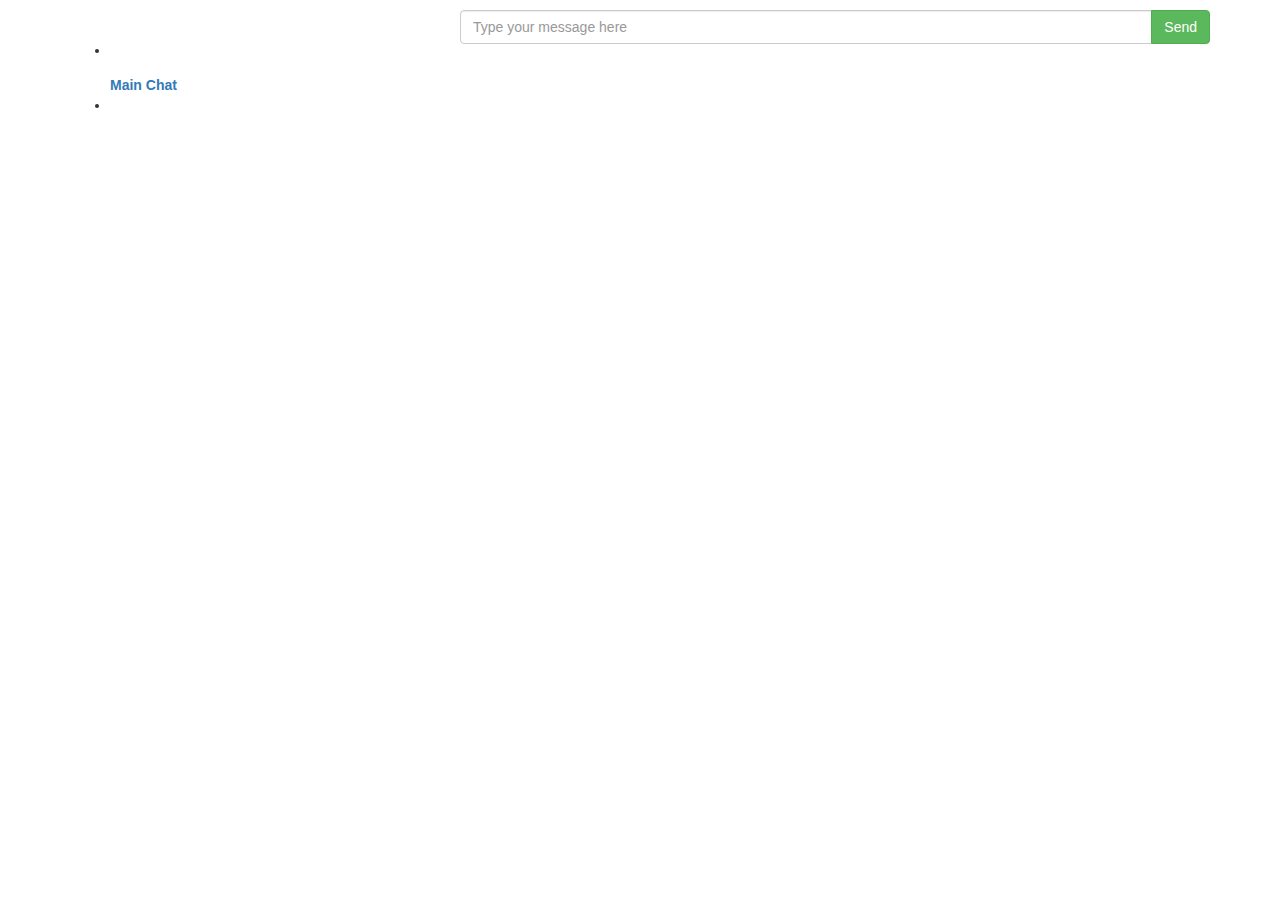
==== sau-chat-app-client/src/main/resources/templates/index.html @ 8099b0bc "Kullanıcının kayıtlı istediği kullanıcıya mesaj gönderdiği mekanizma tamamlandı. Client ve Server An" ====
<!DOCTYPE html>
<html xmlns:th="http://www.thymeleaf.org">
<head>
<meta charset="utf-8">


<meta name="viewport" content="width=device-width, initial-scale=1">
<link
	href="https://netdna.bootstrapcdn.com/bootstrap/3.3.4/css/bootstrap.min.css"
	rel="stylesheet">
<link
	href="https://maxcdn.bootstrapcdn.com/font-awesome/4.3.0/css/font-awesome.min.css"
	rel="stylesheet">
<link rel="stylesheet" href="css/chat.css">
</head>
<body>
	<div id="userName" th:attr="userName=${userName}"></div>
	<div class="container bootstrap snippets bootdey">
		<div class="row">
			<div class="col-md-4 bg-white ">
				<div class=" row border-bottom padding-sm" style="height: 40px;">
				</div>
				<ul class="friend-list">
					<li class="active bounceInDown"><a class="clearfix" onclick="hideOtherDivs('main')">
							<img src="images/chat.png" alt class="img-circle">
							<div class="friend-name">
								<strong>Main Chat</strong>
							</div>
					</a></li>
					<li th:each="user : ${userList}" class="active bounceInDown"><a class="clearfix" th:onclick="hideOtherDivs([[${user.username}]])">
							<img src="https://bootdey.com/img/Content/user_1.jpg" alt class="img-circle">
							<div class="friend-name">
								<strong th:text="${user.username}"></strong>
							</div>
					</a></li>

				</ul>
			</div>


			<div class="col-md-8 bg-white chatDiv main">
				<div class="chat-message">
					<ul class="chat" id="chat-list-ul-main">
						
					</ul>
				</div>
				<div class="chat-box bg-white">
					<div class="input-group">
						<input class="form-control border no-shadow no-rounded"
							placeholder="Type your message here" id="text-box-message-main">
						<span class="input-group-btn">
							<button class="btn btn-success no-rounded"
								onclick="sendMessage('main')" type="button">Send</button>
						</span>
					</div>
				</div>
			</div>
			
			<div class="col-md-8 bg-white chatDiv" th:each="user : ${userList}" style="display:none" th:classappend="${user.username}">
				<div class="chat-message">
					<ul class="chat" th:id="'chat-list-ul-' + ${user.username}">
						
					</ul>
				</div>
				<div class="chat-box bg-white">
					<div class="input-group">
						<input class="form-control border no-shadow no-rounded"
							placeholder="Type your message here" th:id="'text-box-message-' + ${user.username}">
						<span class="input-group-btn">
							<button class="btn btn-success no-rounded"
								th:onclick="sendMessage([[${user.username}]])" type="button">Send</button>
						</span>
					</div>
				</div>
			</div>
		</div>
	</div>
	<script src="http://code.jquery.com/jquery-1.10.2.min.js"></script>
	<script
		src="https://netdna.bootstrapcdn.com/bootstrap/3.3.4/js/bootstrap.min.js"></script>
	<script
		src="https://cdnjs.cloudflare.com/ajax/libs/sockjs-client/1.4.0/sockjs.js"></script>
	<script
		src="https://cdnjs.cloudflare.com/ajax/libs/stomp.js/2.3.3/stomp.js"></script>
	<script src="js/ChatClient.js"></script>
</body>
</html>
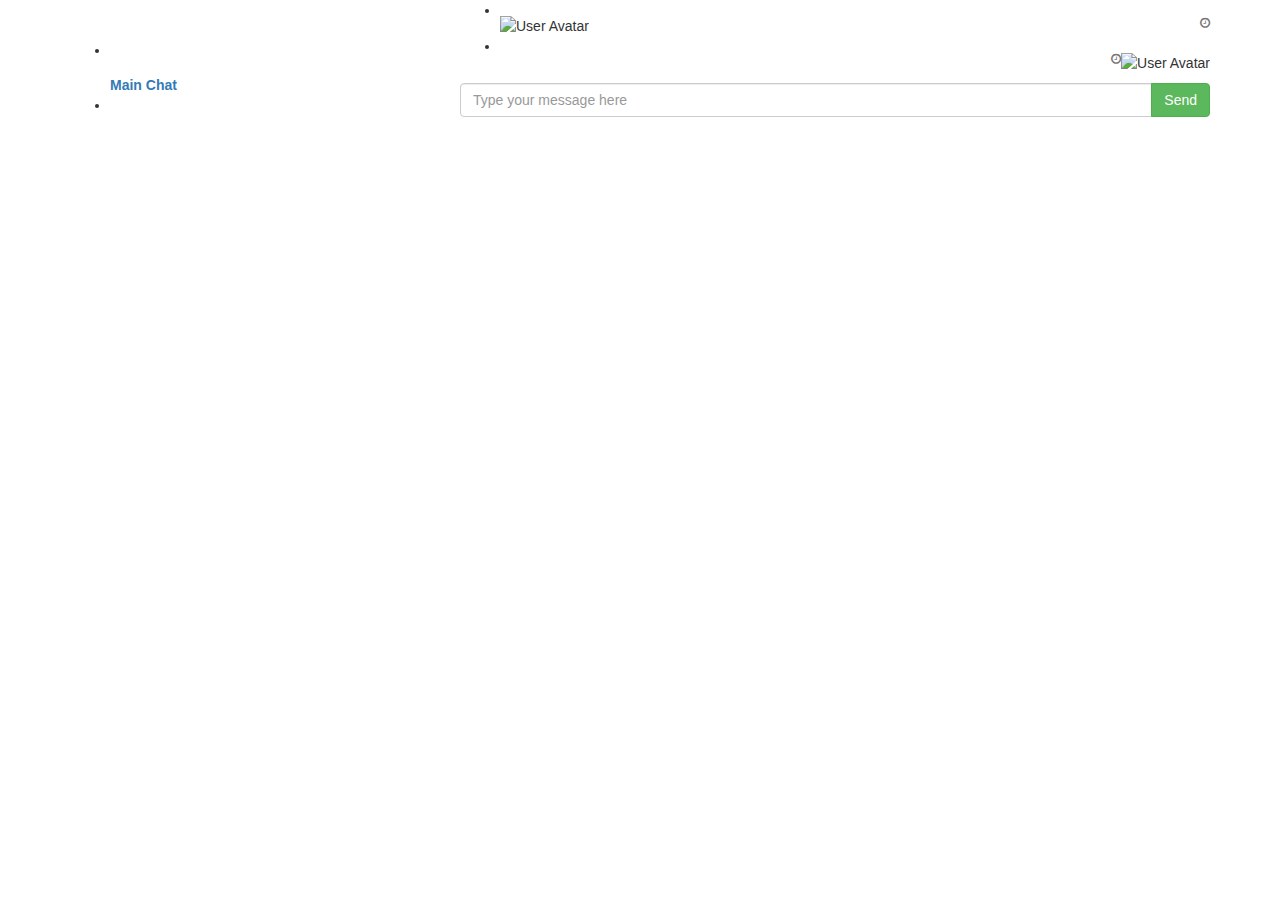
==== commit b6ae8d44: "Mesajların yanlış divlerde görünmesine sebep olan hata giderildi" ====
--- a/sau-chat-app-client/src/main/resources/templates/index.html
+++ b/sau-chat-app-client/src/main/resources/templates/index.html
@@ -21,14 +21,17 @@
 				<div class=" row border-bottom padding-sm" style="height: 40px;">
 				</div>
 				<ul class="friend-list">
-					<li class="active bounceInDown"><a class="clearfix" onclick="hideOtherDivs('main')">
-							<img src="images/chat.png" alt class="img-circle">
+					<li class="active bounceInDown"><a class="clearfix"
+						onclick="hideOtherDivs('main')"> <img src="images/chat.png"
+							alt class="img-circle">
 							<div class="friend-name">
 								<strong>Main Chat</strong>
 							</div>
 					</a></li>
-					<li th:each="user : ${userList}" class="active bounceInDown"><a class="clearfix" th:onclick="hideOtherDivs([[${user.username}]])">
-							<img src="https://bootdey.com/img/Content/user_1.jpg" alt class="img-circle">
+					<li th:each="user : ${userList}" class="active bounceInDown"><a
+						class="clearfix" th:onclick="hideOtherDivs([[${user.username}]])">
+							<img src="https://bootdey.com/img/Content/user_1.jpg" alt
+							class="img-circle">
 							<div class="friend-name">
 								<strong th:text="${user.username}"></strong>
 							</div>
@@ -40,8 +43,34 @@
 
 			<div class="col-md-8 bg-white chatDiv main">
 				<div class="chat-message">
-					<ul class="chat" id="chat-list-ul-main">
-						
+					<ul class="chat" id="chat-list-ul-main" >
+						<div th:each="message : ${userMessages}">
+						<li th:if="${#authentication.principal.username != message.sender and message.receiver == 'main'}" class="left clearfix"><span class="chat-img pull-left">
+								<img src="https://bootdey.com/img/Content/user_3.jpg"
+								alt="User Avatar">
+						</span>
+							<div class="chat-body clearfix">
+								<div class="header">
+									<strong class="primary-font" th:text="${message.sender}"></strong> <small
+										class="pull-right text-muted" th:text="${message.time}"><i class="fa fa-clock-o"></i>
+										</small>
+								</div>
+								<p th:text="${message.message}">
+								</p>
+							</div></li>
+						<li th:if="${#authentication.principal.username == message.sender and message.receiver == 'main'}"  class="right clearfix"><span class="chat-img pull-right">
+								<img src="https://bootdey.com/img/Content/user_1.jpg"
+								alt="User Avatar">
+						</span>
+							<div class="chat-body clearfix">
+								<div class="header">
+									<strong class="primary-font" th:text="${message.sender}"></strong> <small
+										class="pull-right text-muted" th:text="${message.time}"><i class="fa fa-clock-o"></i>
+										</small>
+								</div>
+								<p th:text="${message.message}"></p>
+							</div></li>
+						</div>
 					</ul>
 				</div>
 				<div class="chat-box bg-white">
@@ -55,18 +84,46 @@
 					</div>
 				</div>
 			</div>
-			
-			<div class="col-md-8 bg-white chatDiv" th:each="user : ${userList}" style="display:none" th:classappend="${user.username}">
+
+			<div class="col-md-8 bg-white chatDiv" th:each="user : ${userList}"
+				style="display: none" th:classappend="${user.username}">
 				<div class="chat-message">
-					<ul class="chat" th:id="'chat-list-ul-' + ${user.username}">
-						
+					<ul class="chat" th:id="'chat-list-ul-' + ${user.username}" >
+					<div th:each="message : ${userMessages}">
+						<li th:if="${#authentication.principal.username != message.sender and message.sender == user.username and message.receiver == #authentication.principal.username}" class="left clearfix"><span class="chat-img pull-left">
+								<img src="https://bootdey.com/img/Content/user_3.jpg"
+								alt="User Avatar">
+						</span>
+							<div class="chat-body clearfix">
+								<div class="header">
+									<strong class="primary-font" th:text="${message.sender}"></strong> <small
+										class="pull-right text-muted" th:text="${message.time}"><i class="fa fa-clock-o"></i>
+										</small>
+								</div>
+								<p th:text="${message.message}">
+								</p>
+							</div></li>
+						<li th:if="${#authentication.principal.username == message.sender and message.sender == #authentication.principal.username and message.receiver == user.username}"  class="right clearfix"><span class="chat-img pull-right">
+								<img src="https://bootdey.com/img/Content/user_1.jpg"
+								alt="User Avatar">
+						</span>
+							<div class="chat-body clearfix">
+								<div class="header">
+									<strong class="primary-font" th:text="${message.sender}"></strong> <small
+										class="pull-right text-muted" th:text="${message.time}"><i class="fa fa-clock-o"></i>
+										</small>
+								</div>
+								<p th:text="${message.message}"></p>
+							</div></li>
+							</div>
 					</ul>
 				</div>
 				<div class="chat-box bg-white">
 					<div class="input-group">
 						<input class="form-control border no-shadow no-rounded"
-							placeholder="Type your message here" th:id="'text-box-message-' + ${user.username}">
-						<span class="input-group-btn">
+							placeholder="Type your message here"
+							th:id="'text-box-message-' + ${user.username}"> <span
+							class="input-group-btn">
 							<button class="btn btn-success no-rounded"
 								th:onclick="sendMessage([[${user.username}]])" type="button">Send</button>
 						</span>
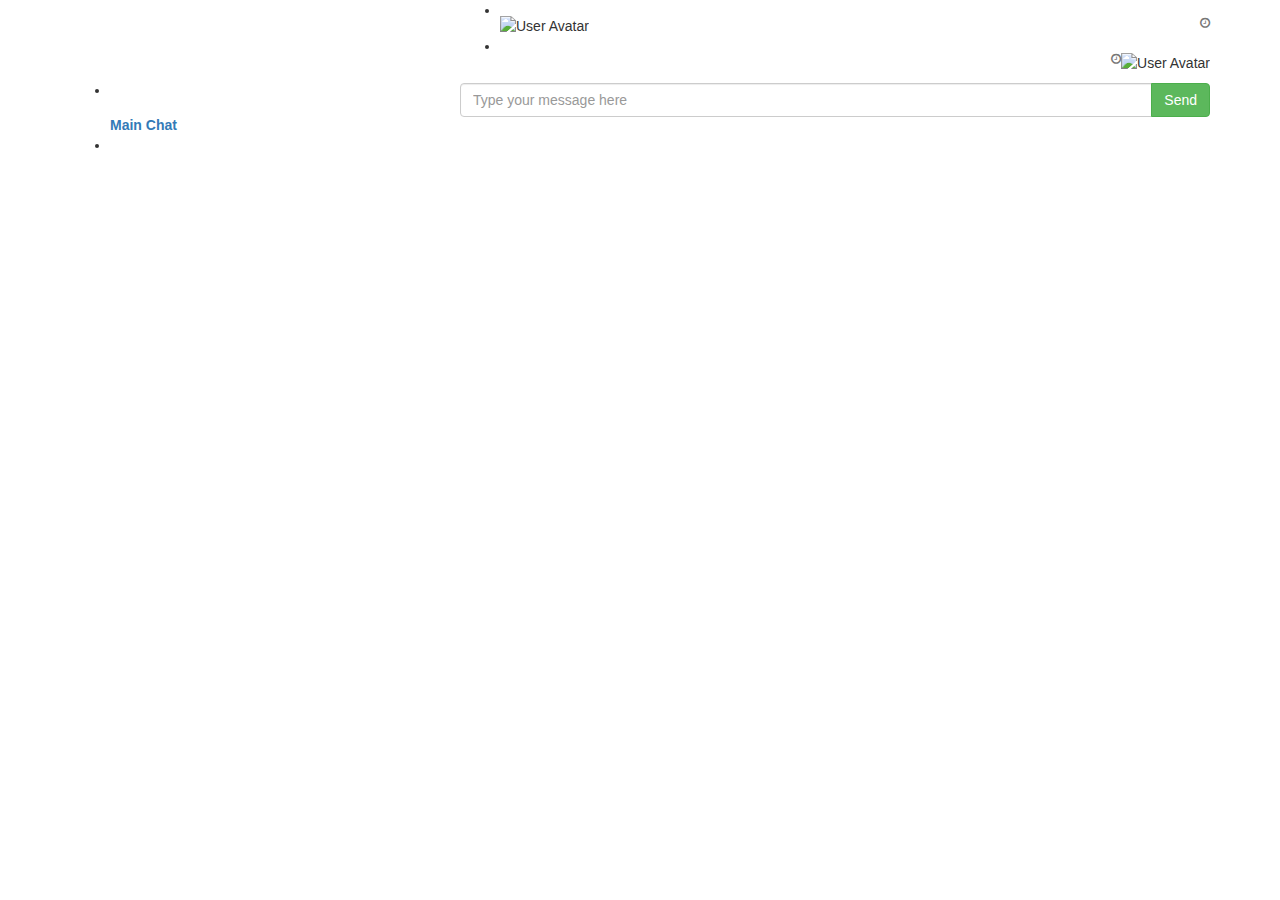
==== commit 42248ac1: "Mesajlar uçtan uca şifrelenmiş olarak gönderilmeye başlandı" ====
--- a/sau-chat-app-client/src/main/resources/templates/index.html
+++ b/sau-chat-app-client/src/main/resources/templates/index.html
@@ -18,6 +18,7 @@
 	<div class="container bootstrap snippets bootdey">
 		<div class="row">
 			<div class="col-md-4 bg-white ">
+				<h1 th:text="${userName}" style="padding-top: 10px"></h1>
 				<div class=" row border-bottom padding-sm" style="height: 40px;">
 				</div>
 				<ul class="friend-list">
@@ -55,7 +56,7 @@
 										class="pull-right text-muted" th:text="${message.time}"><i class="fa fa-clock-o"></i>
 										</small>
 								</div>
-								<p th:text="${message.message}">
+								<p th:attr="sender=${message.sender},receiver=${message.receiver}" class="message-text" th:text="${message.message}">
 								</p>
 							</div></li>
 						<li th:if="${#authentication.principal.username == message.sender and message.receiver == 'main'}"  class="right clearfix"><span class="chat-img pull-right">
@@ -68,7 +69,7 @@
 										class="pull-right text-muted" th:text="${message.time}"><i class="fa fa-clock-o"></i>
 										</small>
 								</div>
-								<p th:text="${message.message}"></p>
+								<p th:attr="sender=${message.sender},receiver=${message.receiver}" class="message-text" th:text="${message.message}"></p>
 							</div></li>
 						</div>
 					</ul>
@@ -100,7 +101,7 @@
 										class="pull-right text-muted" th:text="${message.time}"><i class="fa fa-clock-o"></i>
 										</small>
 								</div>
-								<p th:text="${message.message}">
+								<p class="message-text" th:attr="sender=${message.sender},receiver=${message.receiver}" th:text="${message.message}">
 								</p>
 							</div></li>
 						<li th:if="${#authentication.principal.username == message.sender and message.sender == #authentication.principal.username and message.receiver == user.username}"  class="right clearfix"><span class="chat-img pull-right">
@@ -113,7 +114,7 @@
 										class="pull-right text-muted" th:text="${message.time}"><i class="fa fa-clock-o"></i>
 										</small>
 								</div>
-								<p th:text="${message.message}"></p>
+								<p class="message-text" th:attr="sender=${message.sender},receiver=${message.receiver}" th:text="${message.message}"></p>
 							</div></li>
 							</div>
 					</ul>
@@ -139,6 +140,8 @@
 		src="https://cdnjs.cloudflare.com/ajax/libs/sockjs-client/1.4.0/sockjs.js"></script>
 	<script
 		src="https://cdnjs.cloudflare.com/ajax/libs/stomp.js/2.3.3/stomp.js"></script>
+	<script src="https://cdnjs.cloudflare.com/ajax/libs/crypto-js/4.0.0/crypto-js.min.js"></script>
+	<script src="https://cdn.jsdelivr.net/npm/axios/dist/axios.min.js"></script>
 	<script src="js/ChatClient.js"></script>
 </body>
 </html>